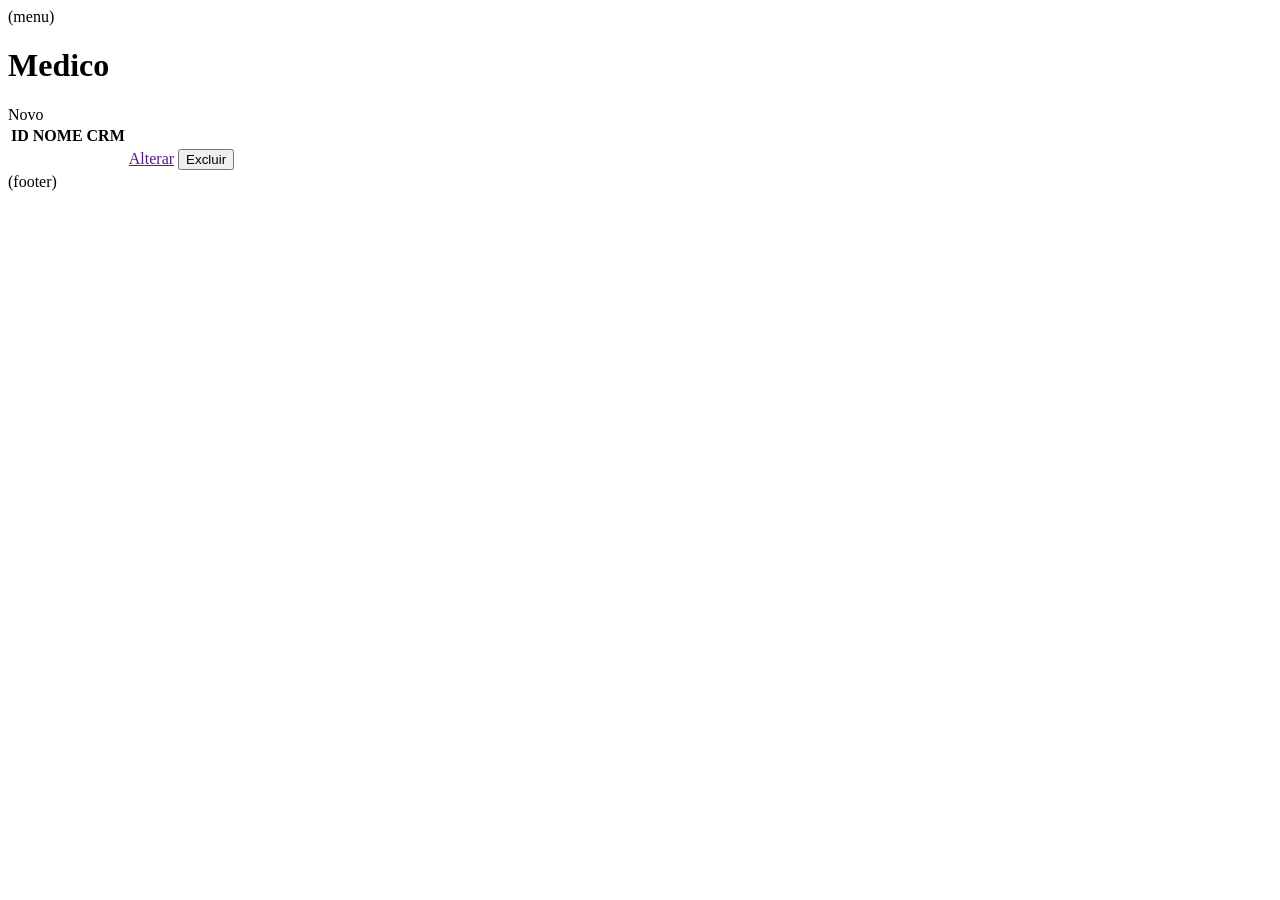
==== src/main/resources/templates/medico/index.html @ 1d10437d "Initial commit" ====
<!DOCTYPE html>

<html xmlns:th="http://www.thymeleaf.org" xmlns:layout="http://www.ultraq.net.nz/thymeleaf/layout">

<head th:include="layout :: htmlhead"></head>

<body>
    <header>
        <nav th:replace="layout :: menu">(menu)</nav>
    </header>

    <main>
        <div class="container container-medico">
            <h1 class="text-center">Medico</h1>
            <a th:href="@{/medico/novo}" class="btn btn-dark">Novo</a>

            <table class="table" id="medicos">
                <thead>
                    <tr>
                        <th>ID</th>
                        <th>NOME</th>
                        <th>CRM</th>
                        <th></th>
                    </tr>
                </thead>
                <tbody>
                    <tr th:each="medico : ${listaMedicos}">
                        <td th:text="${medico.id}"></td>
                        <td th:text="${medico.nome}"></td>
                        <td th:text="${medico.CRM}"></td>
                        <td><a th:href="@{'/medico/alterar/'+${medico.id}}" href="" class="btn btn-dark">Alterar</a>
                            <button class="btn btn-danger js-delete" th:data-id="${medico.id}">Excluir</button>
                        </td>
                    </tr>
                </tbody>
            </table>

    </main>

    <footer>
        <div th:include="layout :: footer">(footer)</div>
    </footer>

    <script type="text/javascript">
        $(document).ready(function () {
            $("#medicos").on('click', '.js-delete', function () {
                let button = $(this);
                bootbox.confirm("Confirma a exclusão \
                    do registro?", function (result) {
                    if (result) {
                        $.ajax({
                            url: '/medico/deletar/' + button.attr('data-id'),
                            method: 'GET',
                            success: function () {
                                window.location.href = '/medico/';
                            }
                        });
                    }
                });
            });
        });
    </script>
</body>

</html>
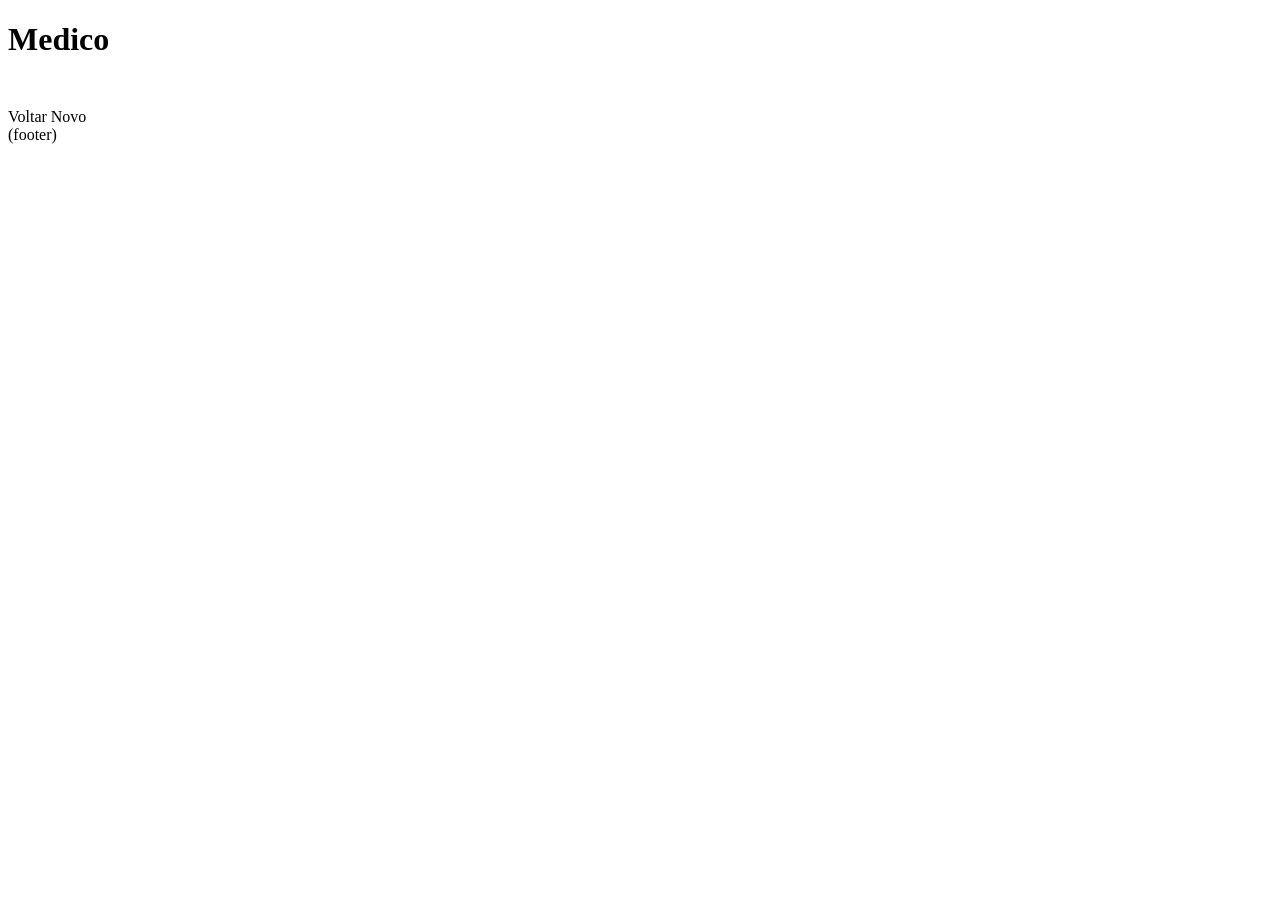
==== commit 8a4b179a: "Adicionado estilo Minecraft" ====
--- a/src/main/resources/templates/medico/index.html
+++ b/src/main/resources/templates/medico/index.html
@@ -4,37 +4,48 @@
 
 <head th:include="layout :: htmlhead"></head>
 
-<body>
+<body class="content-menu">
     <header>
-        <nav th:replace="layout :: menu">(menu)</nav>
     </header>
 
     <main>
-        <div class="container container-medico">
-            <h1 class="text-center">Medico</h1>
-            <a th:href="@{/medico/novo}" class="btn btn-dark">Novo</a>
+        <div class="container-home container-medico">
+            <h1 class="titulo">Medico</h1>
 
-            <table class="table" id="medicos">
-                <thead>
-                    <tr>
-                        <th>ID</th>
-                        <th>NOME</th>
-                        <th>CRM</th>
-                        <th></th>
-                    </tr>
-                </thead>
-                <tbody>
-                    <tr th:each="medico : ${listaMedicos}">
-                        <td th:text="${medico.id}"></td>
-                        <td th:text="${medico.nome}"></td>
-                        <td th:text="${medico.CRM}"></td>
-                        <td><a th:href="@{'/medico/alterar/'+${medico.id}}" href="" class="btn btn-dark">Alterar</a>
-                            <button class="btn btn-danger js-delete" th:data-id="${medico.id}">Excluir</button>
-                        </td>
-                    </tr>
-                </tbody>
-            </table>
+            <div class="card-menu">
+                <table class="table-menu table-striped" id="medicos">
+                    <thead>
+                        <tr>
+                            <th></th>
+                            <th></th>
+                            <th></th>
+                            <th></th>
+                            <th></th>
+                        </tr>
+                    </thead>
+                    <tbody>
+                        <tr th:each="medico : ${listaMedicos}">
+                            <td class="medico-id paciente-id" th:text="${medico.id}"></td>
+                            <td class="medico-avatar paciente-avatar"><img src="https://lh3.googleusercontent.com/WfV8cwc9qxq4RICkJWr8fSwOC4kusDNsTGmsacCdQKWiqCiVWdRY1xGhGwoLUaVm2UFGLkjvrubFUzSSATizcTe5md5HB_Me-0a0=s400" alt=""></td>
+                            <td class="medico-nome paciente-nome" th:text="${medico.nome}"></td>
+                            <td class="medico-CRM" th:text="'CRM: ' + ${medico.CRM}"></td>
 
+                            <td class="cell-buttons">
+                                <a type="button" th:href="@{'/medico/alterar/'+${medico.id}}" href=""
+                                    class="btn-minecraft btn-alterar"><img src="https://i.imgur.com/2svnRfB.png"
+                                        alt=""></a>
+                                <a type="button" class="btn-minecraft btn-alterar btn-excluir js-delete"
+                                    th:data-id="${medico.id}"><img src="https://i.imgur.com/BAaUQSI.png" alt=""></a>
+                            </td>
+                        </tr>
+                    </tbody>
+                </table>
+            </div>
+
+            <div class="buttons-menu">
+                <a th:href="@{/}" class="btn-minecraft btn-menu">Voltar</a>
+                <a th:href="@{/medico/novo}" class="btn-minecraft btn-menu">Novo</a>
+            </div>
     </main>
 
     <footer>
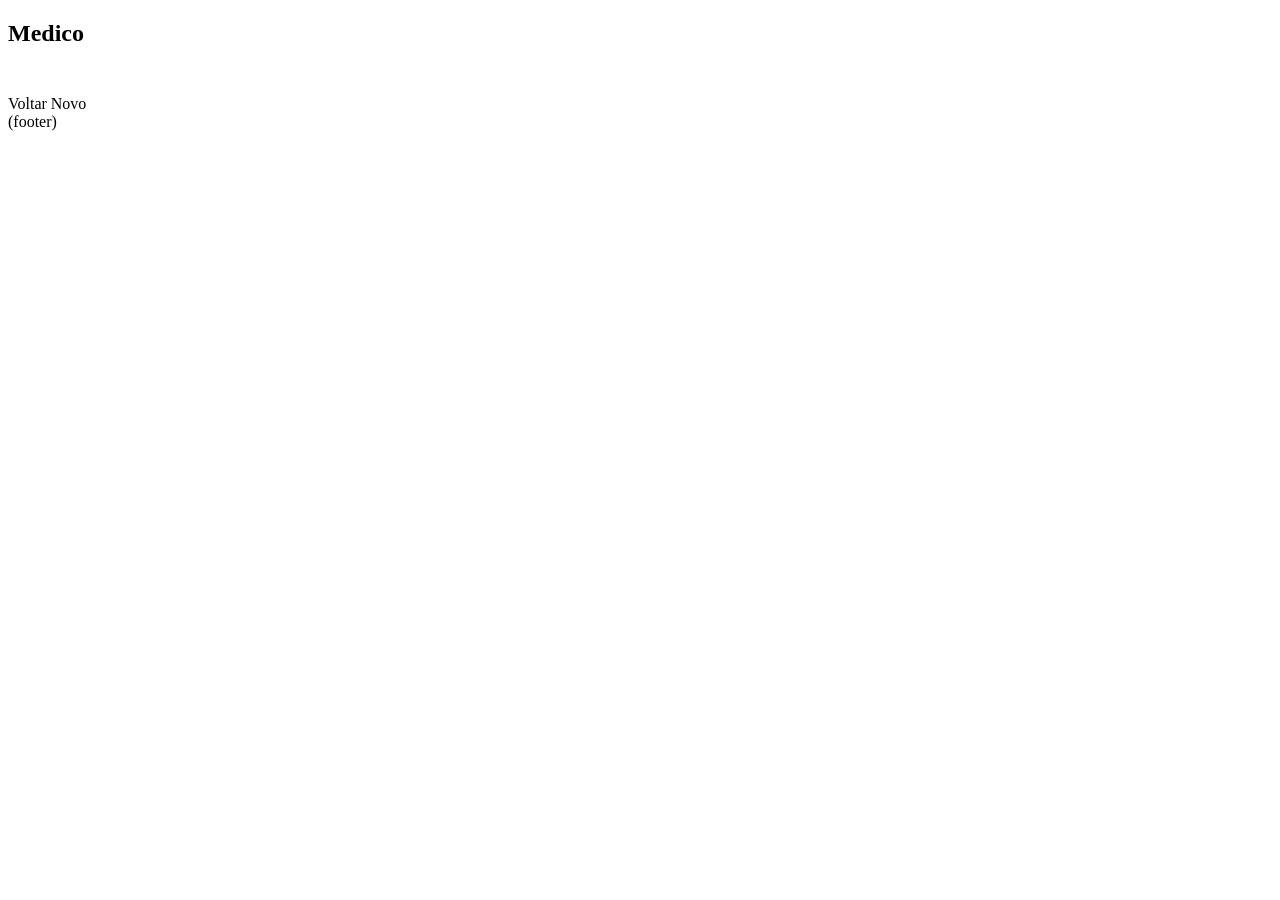
==== commit cffecccc: "Ajustando a semântica do HTML" ====
--- a/src/main/resources/templates/medico/index.html
+++ b/src/main/resources/templates/medico/index.html
@@ -8,7 +8,7 @@
     <header>
     </header>
 
-    <main>
+    <section>
         <div class="container-home container-medico">
             <h1 class="titulo">Medico</h1>
 
@@ -26,7 +26,9 @@
                     <tbody>
                         <tr th:each="medico : ${listaMedicos}">
                             <td class="medico-id paciente-id" th:text="${medico.id}"></td>
-                            <td class="medico-avatar paciente-avatar"><img src="https://lh3.googleusercontent.com/WfV8cwc9qxq4RICkJWr8fSwOC4kusDNsTGmsacCdQKWiqCiVWdRY1xGhGwoLUaVm2UFGLkjvrubFUzSSATizcTe5md5HB_Me-0a0=s400" alt=""></td>
+                            <td class="medico-avatar paciente-avatar"><img
+                                    src="https://lh3.googleusercontent.com/WfV8cwc9qxq4RICkJWr8fSwOC4kusDNsTGmsacCdQKWiqCiVWdRY1xGhGwoLUaVm2UFGLkjvrubFUzSSATizcTe5md5HB_Me-0a0=s400"
+                                    alt=""></td>
                             <td class="medico-nome paciente-nome" th:text="${medico.nome}"></td>
                             <td class="medico-CRM" th:text="'CRM: ' + ${medico.CRM}"></td>
 
@@ -46,7 +48,7 @@
                 <a th:href="@{/}" class="btn-minecraft btn-menu">Voltar</a>
                 <a th:href="@{/medico/novo}" class="btn-minecraft btn-menu">Novo</a>
             </div>
-    </main>
+    </section>
 
     <footer>
         <div th:include="layout :: footer">(footer)</div>
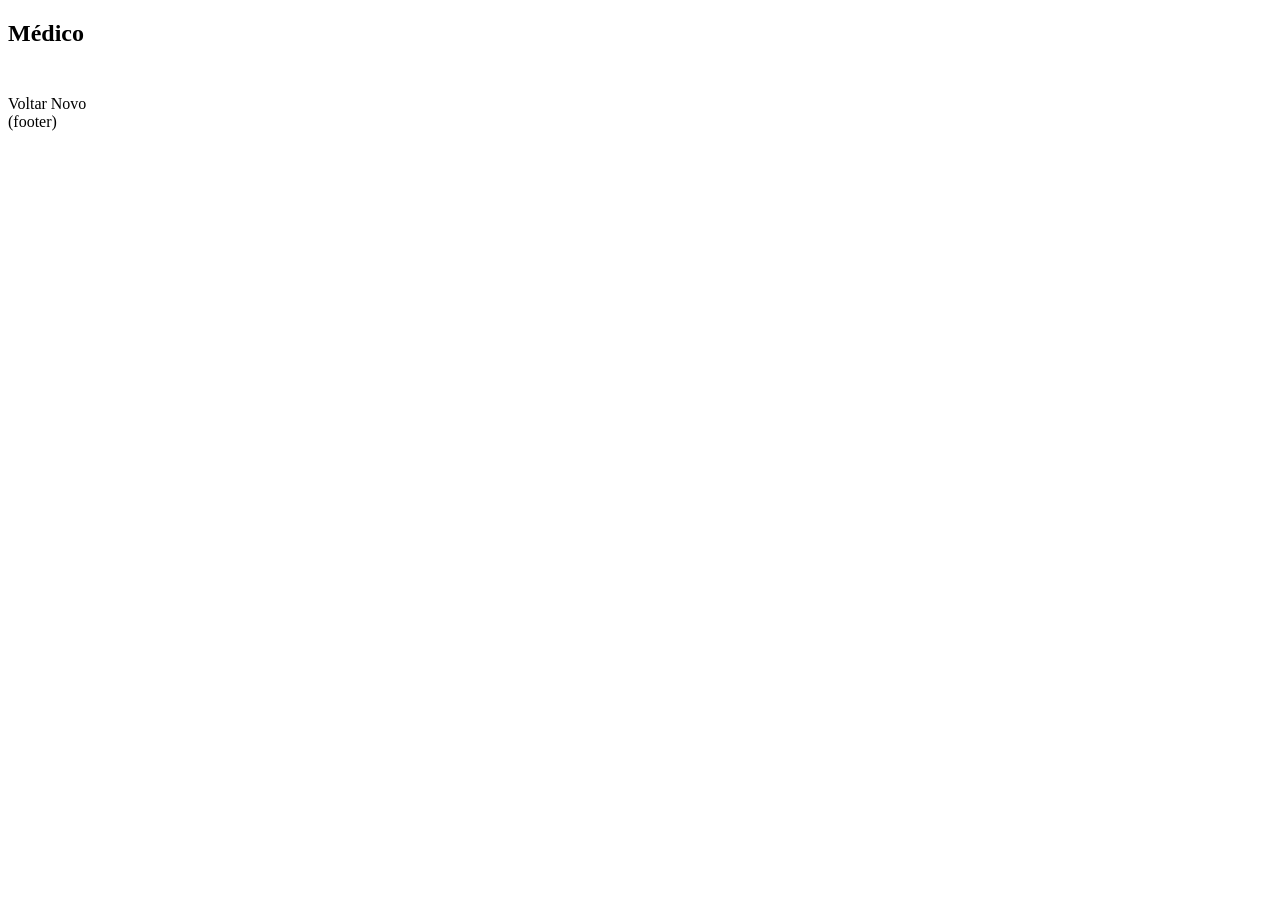
==== commit d26321e4: "Ajuste em Paginação e Modal" ====
--- a/src/main/resources/templates/medico/index.html
+++ b/src/main/resources/templates/medico/index.html
@@ -10,7 +10,7 @@
 
     <section>
         <div class="container-home container-medico">
-            <h1 class="titulo">Medico</h1>
+            <h1 class="titulo">Médico</h1>
 
             <div class="card-menu">
                 <table class="table-menu table-striped" id="medicos">
@@ -73,6 +73,46 @@
             });
         });
     </script>
+
+    <script type="text/javascript">
+        $(document).ready(function () {
+            $('#medicos').DataTable({
+                "pageLength": 4,
+                "lengthChange": false,
+                "searching": false,
+                "language":
+
+                {
+                    "decimal": "",
+                    "emptyTable": "Nenhum médico cadastrado.",
+                    "info": "Exibindo _START_ - _END_ de _TOTAL_ médicos",
+                    "infoEmpty": "Exibindo 0 até 0 de 0 médicos",
+                    "infoFiltered": "(filtered from _MAX_ total entries)",
+                    "infoPostFix": "",
+                    "thousands": ",",
+                    "loadingRecords": "Carregando...",
+                    "processing": "",
+                    "paginate": {
+                        "first": "Primeira",
+                        "last": "Última",
+                        "next": ">",
+                        "previous": "<"
+                    },
+                    "aria": {
+                        "sortAscending": ": activate to sort column ascending",
+                        "sortDescending": ": activate to sort column descending"
+                    },
+
+                }
+            });
+        });
+    </script>
+
+    <script type="text/javascript">
+        $(document).ready(function () {
+            $(".dataTables_empty ").before("<img src='https://mineblocks.com/1/wiki/images/8/89/Ghast.png' class='dataTables_empty_img' alt='Ghast Minecraft' />");
+        });
+    </script>
 </body>
 
 </html>
